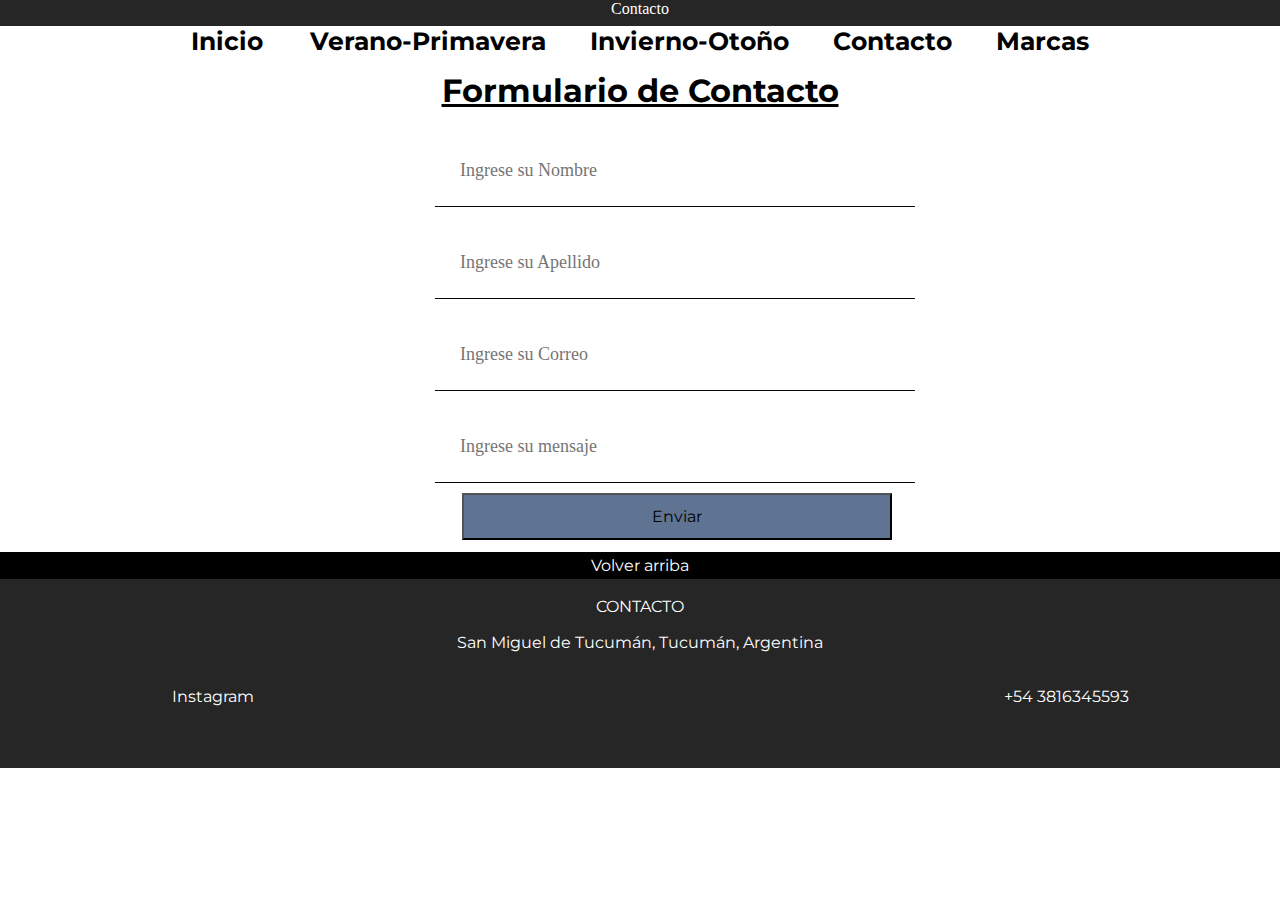
==== secciones/contacto.html @ acec1ed2 "Arreglando grids paddings etc" ====
<!DOCTYPE html>
<html lang="en">

<head>
    <meta charset="UTF-8">
    <meta http-equiv="X-UA-Compatible" content="IE=edge">
    <meta name="viewport" content="width=device-width, initial-scale=1.0">
    <title>Contacto</title>
    <link rel="stylesheet" href="../scss/main.css">
    <link href="https://cdn.jsdelivr.net/npm/bootstrap@5.3.0-alpha3/dist/css/bootstrap.min.css" rel="stylesheet"
        integrity="sha384-KK94CHFLLe+nY2dmCWGMq91rCGa5gtU4mk92HdvYe+M/SXH301p5ILy+dN9+nJOZ" crossorigin="anonymous">
</head>

<body>
    <header class="header-style"> <!-- Logo+barra de navegacion -->
        <p class="arriba-info">Contacto</p>
        <div class="header-barra-flex">
            <nav class="navegacion-barra"> <!-- barra de navegacion -->
                <ul>
                    <li><a href="../index.html" class="inicio">Inicio</a> </li>
                    <li><a href="../secciones/verano-primavera.html" class="verano-primavera">Verano-Primavera</a></li>
                    <li><a href="../secciones/invierno-otoño.html" class="invierno-otoño">Invierno-Otoño</a></li>
                    <li><a href="../secciones/contacto.html" class="Contacto">Contacto</a></li>
                    <li><a href="../secciones/marcas.html" class="marcas">Marcas</a></li>
                    <!-- Lista no ordenada -->
                </ul>
            </nav>
        </div>
    </header>
    <main>
        <h1 class="contacto-info">Formulario de Contacto</h1>
        <section class="form-contacto">
            <input class="control" type="text" name="nombres" id="nombres" placeholder="Ingrese su Nombre">
            <input class="control" type="text" name="apellidos" id="apellidos" placeholder="Ingrese su Apellido">
            <input class="control" type="email" name="correo" id="correo" placeholder="Ingrese su Correo">
            <input class="control" type="text" name="correo" id="correo" placeholder="Ingrese su mensaje">
            <input class="boton" type="submit" value="Enviar" href="../secciones/contacto.html">
        </section>

        <a class="volver-arriba" href="contacto.html">Volver arriba</a>
    </main>
    <footer class="footer">
        <div class="containerfooter">
            <div class="mensajeatencion">CONTACTO</div>
            <div class="Direccion">San Miguel de Tucumán, Tucumán, Argentina</div>
            <div class="redes"><a href="https://instagram.com/facudriemel?igshid=YmMyMTA2M2Y=">Instagram</a> </div>
            <div class="numero">+54 3816345593</div>
            <div class="logo-footer-img"></div>
        </div>
    </footer>
    <script src="https://cdn.jsdelivr.net/npm/bootstrap@5.3.0-alpha3/dist/js/bootstrap.bundle.min.js"
        integrity="sha384-ENjdO4Dr2bkBIFxQpeoTz1HIcje39Wm4jDKdf19U8gI4ddQ3GYNS7NTKfAdVQSZe"
        crossorigin="anonymous"></script>

</body>

</html>
---- scss/main.css ----
@charset "UTF-8";
@import url("https://fonts.googleapis.com/css2?family=Dongle:wght@300;400&family=Montserrat:wght@100&display=swap");
@import './main.css';
* {
  margin: 0;
  padding: 0;
  font-family: "Montserrat", sans-serif;
}

.flex-verainvie, .flex-invierno, .flex-verano {
  padding: 10px 90px 10px 90px;
  display: flex;
  flex-wrap: wrap;
  justify-content: space-around;
  background-color: #5f7393;
  background-color: #80715f;
}
.flex-verainvie img, .flex-invierno img, .flex-verano img {
  height: 350px;
  padding: 50px;
}

header p {
  text-align: center;
  font-family: solid;
  color: white;
  background-color: #262626;
  height: 26px;
  width: auto;
}
header nav ul li {
  padding: 20px;
  display: inline;
  font-size: 25px;
  overflow: hidden;
}
header nav ul li a {
  color: black;
  -webkit-text-decoration: double;
          text-decoration: double;
  font-weight: bolder;
}
header .navegacion-barra {
  text-align: center;
  overflow: hidden;
}
header img .logo-marca {
  height: 50px;
}

/*---------------------------------seccion INICIO --------------------------------*/
/*----------main INICIO ----------*/
#main-index {
  color: black;
}

.flex-main-index {
  display: flex;
  flex-wrap: wrap;
  width: 100%;
  background-color: white;
  justify-content: center;
}

.caja-index {
  border: 1px rgb(0, 0, 0) solid;
  background-color: whitesmoke;
}
.caja-index img {
  width: 100%;
  height: 100%;
}

.texto-grid-index {
  background-color: white;
  -webkit-text-decoration: black;
          text-decoration: black;
  font-size: 17px;
  font-weight: bolder;
}

.volver-arriba {
  text-align: center;
  font-family: "Montserrat", solid;
  text-decoration: none;
  font-size: 16px;
  color: white;
  background-color: black;
  display: block;
  padding: 4px;
  width: auto;
}

.volver-arriba:hover {
  transform: translateY(-5px);
}

h1 {
  text-align: center;
}

/*---------------------------------seccion verano ---------------------------------*/
/*----------main verano----------*/
/* ---------------------------------seccion invierno--------------------------- */ /* --------------------------------------CONTACTO----------------------------------*/
.contacto-info {
  text-align: center;
  padding: 15px;
  text-decoration: underline;
}

.form-contacto {
  width: 430px;
  font-family: "calibri";
  color: white;
  margin: auto;
}
.form-contacto p {
  height: 40px;
  text-align: center;
  font-size: 18px;
  line-height: 40px;
}
.form-contacto a {
  color: white;
  text-decoration: none;
}

.control {
  width: 100%;
  font-family: "calibri";
  font-size: 18px;
  color: rgb(0, 0, 0);
  padding: 25px;
  margin: 10px;
  border: none;
  border-bottom: 1px solid #060606;
}

.form-contacto a:hover {
  color: white;
}

.boton {
  width: 100%;
  background: #5f7393;
  padding: 12px;
  margin-left: 37px;
  margin-bottom: 12px;
  font-size: 16px;
}

/* --------------------------------------MARCAS----------------------------------*/
.marcasrecomendadas {
  text-align: center;
  font-weight: bold;
  -webkit-text-decoration: solid black underline;
          text-decoration: solid black underline;
}

.containermarcas {
  display: grid;
  padding: 20px;
  grid-template-columns: 1fr 1fr;
  grid-template-rows: 1fr 1fr 1fr;
  gap: 0px 50px;
  grid-auto-flow: row;
  grid-template-areas: "foto marcanombrescalpers" "foto info" "foto NADA";
  align-items: center;
  justify-items: center;
  font-weight: bold;
}
.containermarcas img {
  height: 450px;
}

.containermarcas .marcanombrescalpers {
  font-size: 35px;
}

.foto {
  grid-area: foto;
}

.NADA {
  grid-area: NADA;
}

.info {
  grid-area: info;
}

.marcanombrescalpers {
  grid-area: marcanombrescalpers;
}

.video-pasarela {
  display: flex;
  justify-content: center;
  padding: 20px;
}

/* --------------------------------------FOOTER----------------------------------*/
#footer {
  color: #262626;
  background-color: #262626;
  height: 100%;
}

.containerfooter {
  display: grid;
  height: 15vw;
  width: auto;
  background-color: #262626;
  grid-template-columns: 1fr 1fr 1fr;
  grid-template-rows: 1fr 1fr 1fr 1fr 1fr;
  gap: 0px 0px;
  grid-auto-flow: row;
  align-items: center;
  justify-items: center;
  padding-top: 10px;
  grid-template-areas: "mensajeatencion mensajeatencion mensajeatencion" "Direccion Direccion Direccion" "redes logo numero" "redes logo numero" ". . .";
}

.mensajeatencion {
  grid-area: mensajeatencion;
  color: white;
}

.mensajeatencion:hover {
  transform: translateY(-5px);
}

.Direccion {
  grid-area: Direccion;
  color: white;
}

.Direccion:hover {
  transform: translateY(-5px);
}

.redes {
  grid-area: redes;
}
.redes a {
  color: white;
  text-decoration: none;
}

.redes:hover {
  transform: translateY(-5px);
}

.numero {
  grid-area: numero;
  color: white;
}

.numero:hover {
  transform: translateY(-5px);
}

.logo {
  grid-area: logo;
}

/* --------------------------------------RESPONSIVE----------------------------------*/
/* -----------------RESPONSIVE INDEX----------------*/
@media (max-width: 2560px) {
  #main-index div img {
    width: 100%;
  }
  .caja-index-c3 {
    width: 100%;
  }
}
@media (max-width: 1440px) {
  .containerfooter {
    height: 14vw;
  }
}
@media (max-width: 1024px) {
  .containerfooter {
    height: 27vw;
  }
  .header-barra-flex {
    flex-direction: column;
  }
}
@media (max-width: 768px) {
  .containerfooter {
    height: 36vw;
  }
}
@media (max-width: 450px) {
  .containerfooter {
    height: 100%;
  }
  .texto-grid-index {
    font-size: 11px;
  }
  .inicio {
    font-size: 24px;
  }
  .verano-primavera {
    font-size: 24px;
  }
  .invierno-otoño {
    font-size: 24px;
  }
  .Contacto {
    font-size: 24px;
  }
  .marcas {
    font-size: 24px;
  }
  #logo-marca {
    height: 110px;
    width: 140px;
  }
}
@media (max-width: 450px) and (max-width: 450px) {
  .containerfooter {
    height: 100%;
  }
  .texto-grid-index {
    font-size: 14px;
  }
}
/* --------------------------------------RESPONSIVE----------------------------------*/
/* -----------------RESPONSIVE VERANO-PRIMAVERA----------------*/
@media (max-width: 400px) {
  * {
    width: auto;
    height: -moz-min-content;
    height: min-content;
  }
}/*# sourceMappingURL=main.css.map */
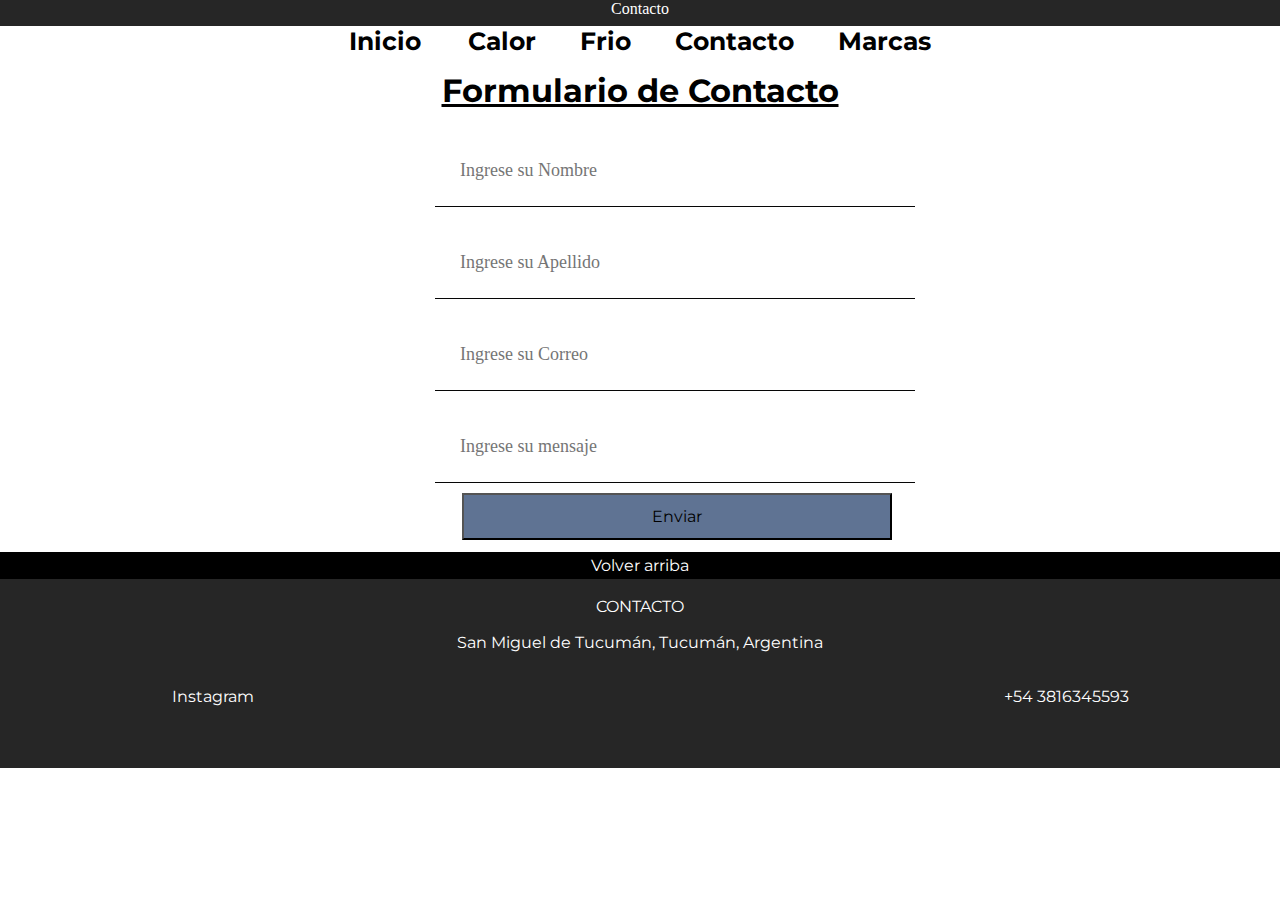
==== commit 9df98858: "Cambios y arreglos" ====
--- a/secciones/contacto.html
+++ b/secciones/contacto.html
@@ -18,8 +18,8 @@
             <nav class="navegacion-barra"> <!-- barra de navegacion -->
                 <ul>
                     <li><a href="../index.html" class="inicio">Inicio</a> </li>
-                    <li><a href="../secciones/verano-primavera.html" class="verano-primavera">Verano-Primavera</a></li>
-                    <li><a href="../secciones/invierno-otoño.html" class="invierno-otoño">Invierno-Otoño</a></li>
+                    <li><a href="../secciones/verano-primavera.html" class="verano-primavera">Calor</a></li>
+                    <li><a href="../secciones/invierno-otoño.html" class="invierno-otoño">Frio</a></li>
                     <li><a href="../secciones/contacto.html" class="Contacto">Contacto</a></li>
                     <li><a href="../secciones/marcas.html" class="marcas">Marcas</a></li>
                     <!-- Lista no ordenada -->
--- a/scss/main.css
+++ b/scss/main.css
@@ -29,10 +29,11 @@
   width: auto;
 }
 header nav ul li {
-  padding: 20px;
+  padding: 10px;
   display: inline;
   font-size: 25px;
   overflow: hidden;
+  margin: 10px;
 }
 header nav ul li a {
   color: black;
@@ -200,15 +201,16 @@
 }
 
 /* --------------------------------------FOOTER----------------------------------*/
-#footer {
+.footer {
   color: #262626;
   background-color: #262626;
+  width: 100%;
   height: 100%;
 }
 
 .containerfooter {
   display: grid;
-  height: 15vw;
+  height: 100%;
   width: auto;
   background-color: #262626;
   grid-template-columns: 1fr 1fr 1fr;
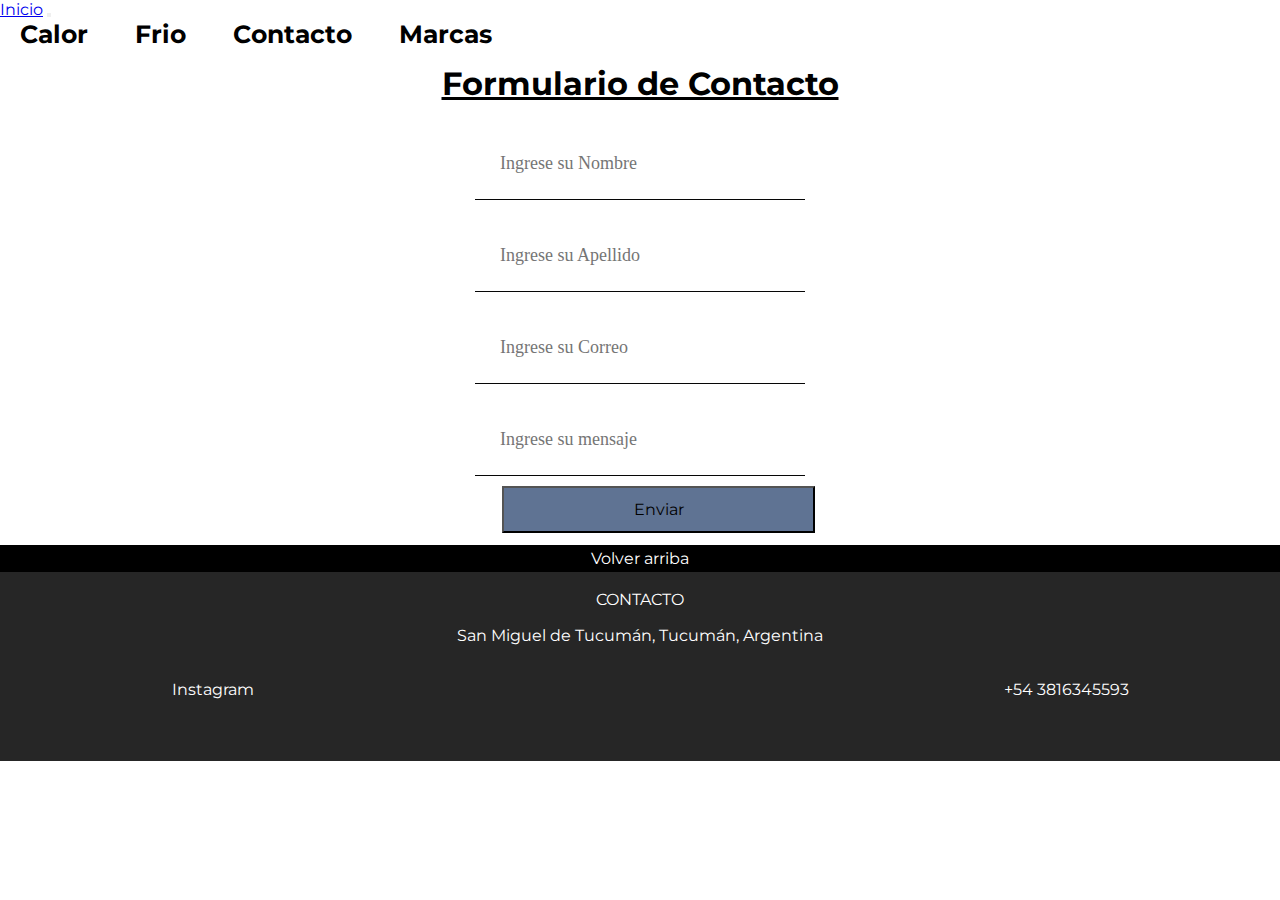
==== commit 71b54604: "Cambios id y agrega navabar bs" ====
--- a/secciones/contacto.html
+++ b/secciones/contacto.html
@@ -13,19 +13,35 @@
 
 <body>
     <header class="header-style"> <!-- Logo+barra de navegacion -->
-        <p class="arriba-info">Contacto</p>
-        <div class="header-barra-flex">
-            <nav class="navegacion-barra"> <!-- barra de navegacion -->
-                <ul>
-                    <li><a href="../index.html" class="inicio">Inicio</a> </li>
-                    <li><a href="../secciones/verano-primavera.html" class="verano-primavera">Calor</a></li>
-                    <li><a href="../secciones/invierno-otoño.html" class="invierno-otoño">Frio</a></li>
-                    <li><a href="../secciones/contacto.html" class="Contacto">Contacto</a></li>
-                    <li><a href="../secciones/marcas.html" class="marcas">Marcas</a></li>
-                    <!-- Lista no ordenada -->
-                </ul>
-            </nav>
-        </div>
+        <nav class="navbar navbar-expand-lg bg-body-tertiary">
+            <div class="container-fluid">
+                <a class="navbar-brand" href="../index.html" class="inicio">Inicio</a> </a>
+                <button class="navbar-toggler" type="button" data-bs-toggle="collapse"
+                    data-bs-target="#navbarSupportedContent" aria-controls="navbarSupportedContent"
+                    aria-expanded="false" aria-label="Toggle navigation">
+                    <span class="navbar-toggler-icon"></span>
+                </button>
+                <div class="collapse navbar-collapse" id="navbarSupportedContent">
+                    <ul class="navbar-nav me-auto mb-2 mb-lg-0">
+                        <li class="nav-item">
+                            <a class="nav-link" href="../secciones/verano-primavera.html"
+                                class="verano-primavera">Calor</a>
+                        </li>
+                        <li class="nav-item">
+                            <a class="nav-link" href="../secciones/invierno-otoño.html" class="invierno-otoño">Frio</a>
+                        </li>
+                        <li class="nav-item">
+                            <a class="nav-link" href="../secciones/contacto.html" class="Contacto">Contacto</a>
+                        </li>
+                        <li class="nav-item">
+                            <a class="nav-link" href="../secciones/marcas.html" class="marcas">Marcas</a>
+                        </li>
+
+                    </ul>
+
+                </div>
+            </div>
+        </nav>
     </header>
     <main>
         <h1 class="contacto-info">Formulario de Contacto</h1>
--- a/scss/main.css
+++ b/scss/main.css
@@ -1,4 +1,3 @@
-@charset "UTF-8";
 @import url("https://fonts.googleapis.com/css2?family=Dongle:wght@300;400&family=Montserrat:wght@100&display=swap");
 @import './main.css';
 * {
@@ -26,7 +25,7 @@
   color: white;
   background-color: #262626;
   height: 26px;
-  width: auto;
+  width: 100%;
 }
 header nav ul li {
   padding: 10px;
@@ -51,7 +50,7 @@
 
 /*---------------------------------seccion INICIO --------------------------------*/
 /*----------main INICIO ----------*/
-#main-index {
+.main-index {
   color: black;
 }
 
@@ -110,7 +109,9 @@
 }
 
 .form-contacto {
-  width: 430px;
+  display: flex;
+  flex-wrap: wrap;
+  width: 350px;
   font-family: "calibri";
   color: white;
   margin: auto;
@@ -162,7 +163,7 @@
   display: grid;
   padding: 20px;
   grid-template-columns: 1fr 1fr;
-  grid-template-rows: 1fr 1fr 1fr;
+  grid-template-rows: 0, 9fr 1fr 1fr;
   gap: 0px 50px;
   grid-auto-flow: row;
   grid-template-areas: "foto marcanombrescalpers" "foto info" "foto NADA";
@@ -288,10 +289,16 @@
   .header-barra-flex {
     flex-direction: column;
   }
-}
-@media (max-width: 768px) {
-  .containerfooter {
-    height: 36vw;
+  .containermarcas {
+    justify-content: end;
+  }
+}
+@media (max-width: 595px) {
+  .containermarcas {
+    align-items: center;
+    font-size: 10px;
+    padding: 10px;
+    gap: 0 10px;
   }
 }
 @media (max-width: 450px) {
@@ -301,40 +308,26 @@
   .texto-grid-index {
     font-size: 11px;
   }
-  .inicio {
-    font-size: 24px;
-  }
-  .verano-primavera {
-    font-size: 24px;
-  }
-  .invierno-otoño {
-    font-size: 24px;
-  }
-  .Contacto {
-    font-size: 24px;
-  }
-  .marcas {
-    font-size: 24px;
-  }
-  #logo-marca {
-    height: 110px;
-    width: 140px;
-  }
 }
 @media (max-width: 450px) and (max-width: 450px) {
   .containerfooter {
-    height: 100%;
+    width: 100vw;
+  }
+  .containermarcas img {
+    height: 200px;
+  }
+  .marcanombrescalpers {
+    font-size: 23px;
+  }
+  .marcasrecomendadas {
+    font-size: 25px;
   }
   .texto-grid-index {
     font-size: 14px;
   }
 }
-/* --------------------------------------RESPONSIVE----------------------------------*/
-/* -----------------RESPONSIVE VERANO-PRIMAVERA----------------*/
-@media (max-width: 400px) {
-  * {
-    width: auto;
-    height: -moz-min-content;
-    height: min-content;
+@media (max-width: 450px) and (max-width: 450px) and (max-width: 349px) {
+  .header p {
+    background-size: auto;
   }
 }/*# sourceMappingURL=main.css.map */